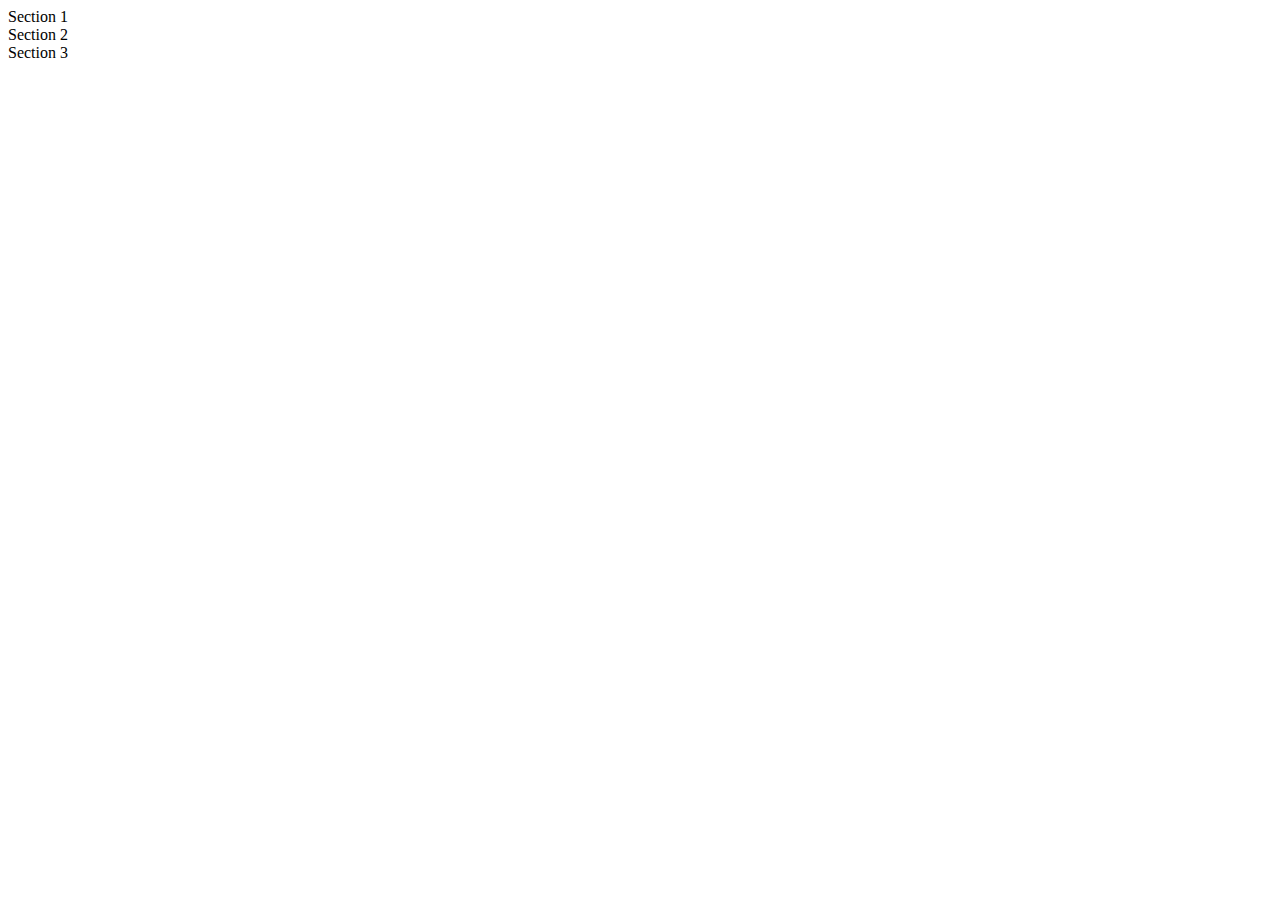
==== test.html @ da3c1618 "Styling" ====
<!DOCTYPE html>
<html lang="en">
<head>
    <link rel="stylesheet" type="text/css" href="jquery.fullPage.css" />
    <script src="http://ajax.googleapis.com/ajax/libs/jquery/1.11.1/jquery.min.js"></script>
    <script src="vendors/jquery.easings.min.js"></script>
    <script type="text/javascript" src="jquery.fullPage.min.js"></script>
    <script type="text/javascript">
        $(document).ready(function() {
            $('#fullpage').fullpage();
        });
    </script>
</head>
<body>
<div id="fullpage">
    <div class="section">Section 1</div>
    <div class="section">Section 2</div>
    <div class="section">Section 3</div>
</div>
</body>
</html>
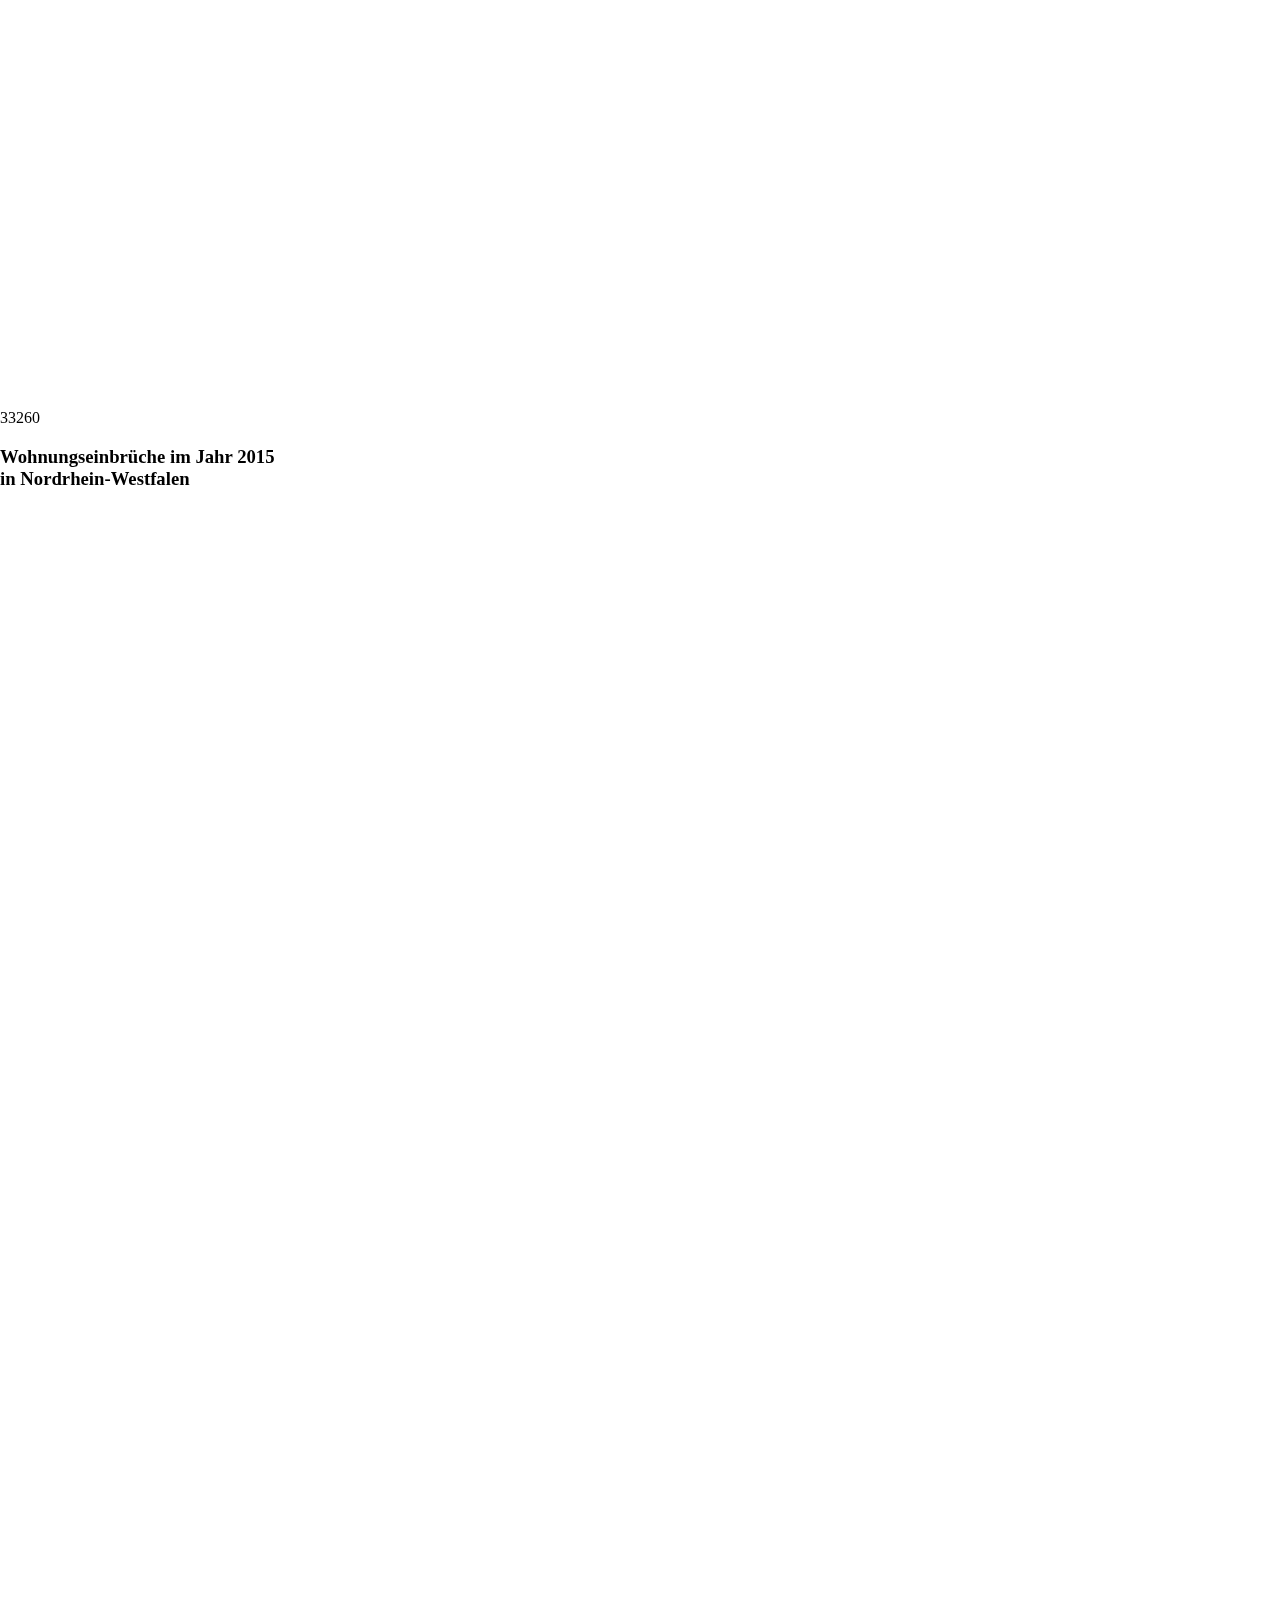
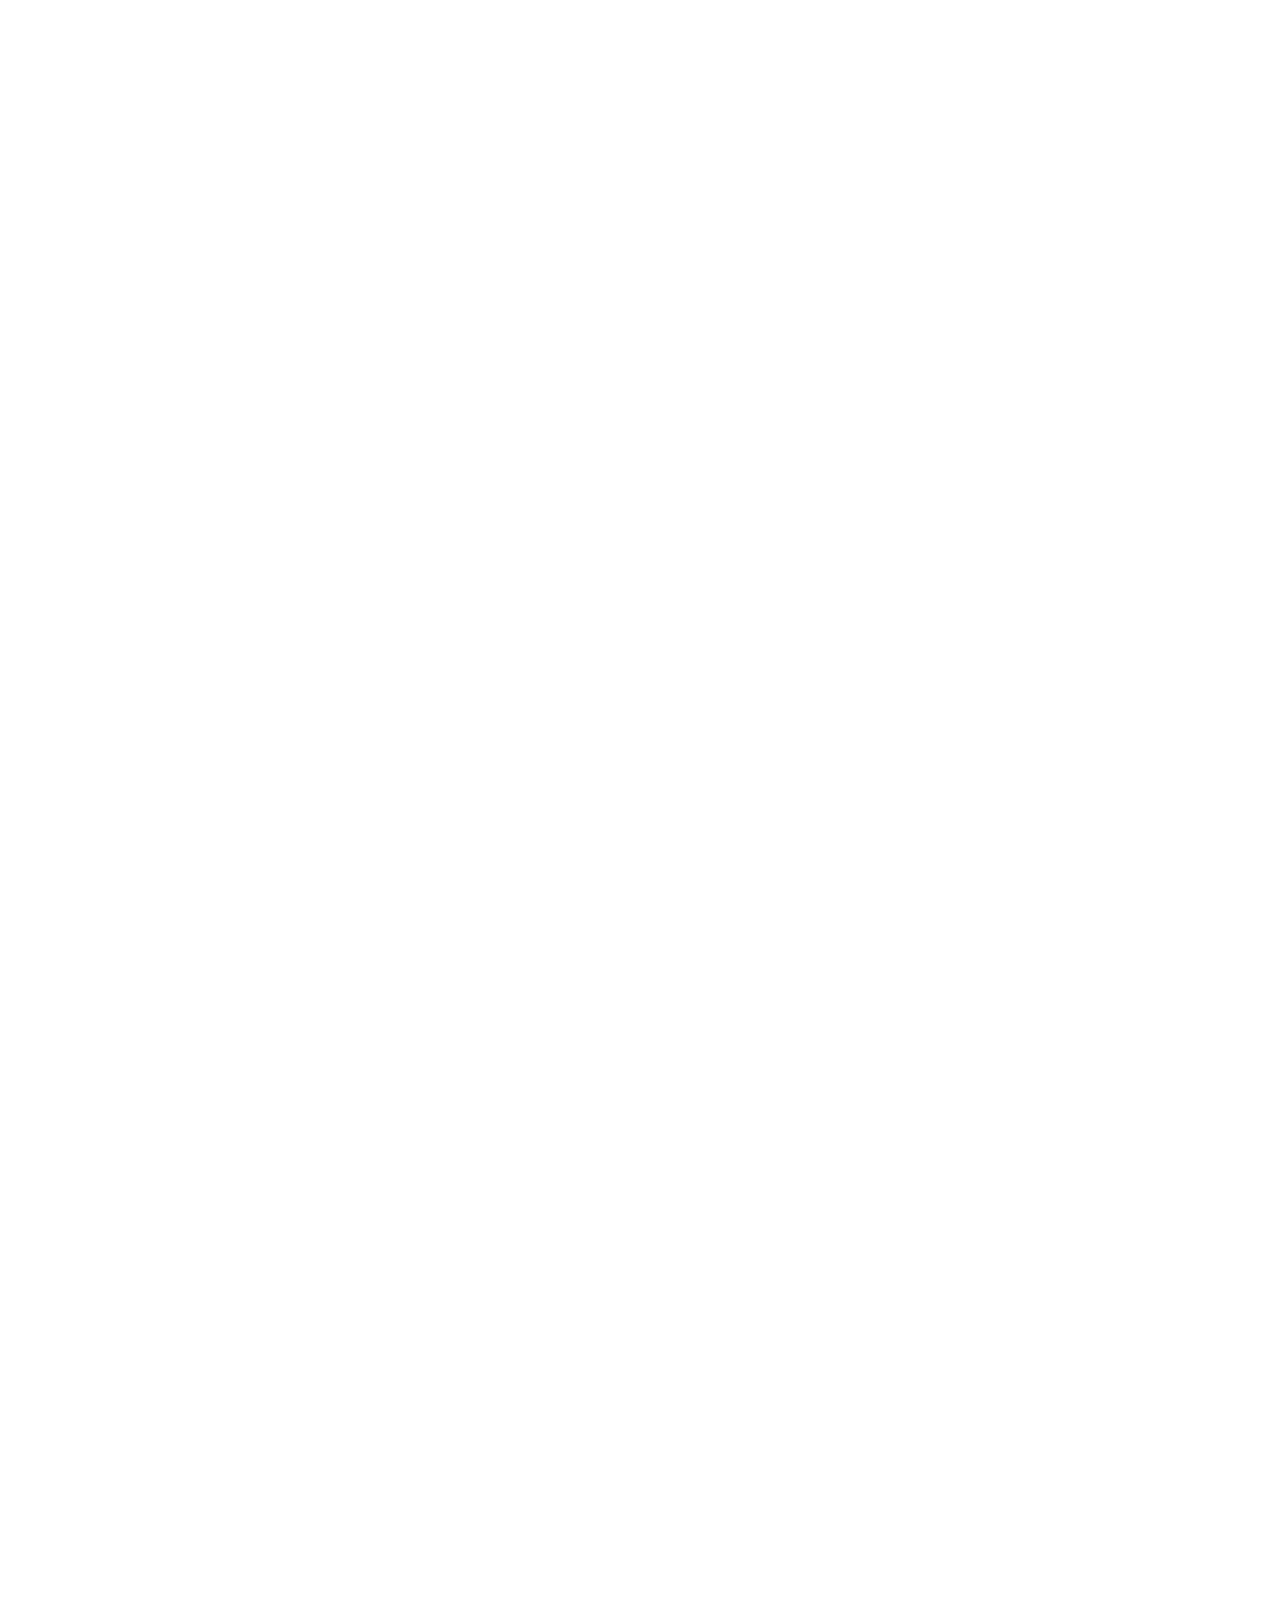
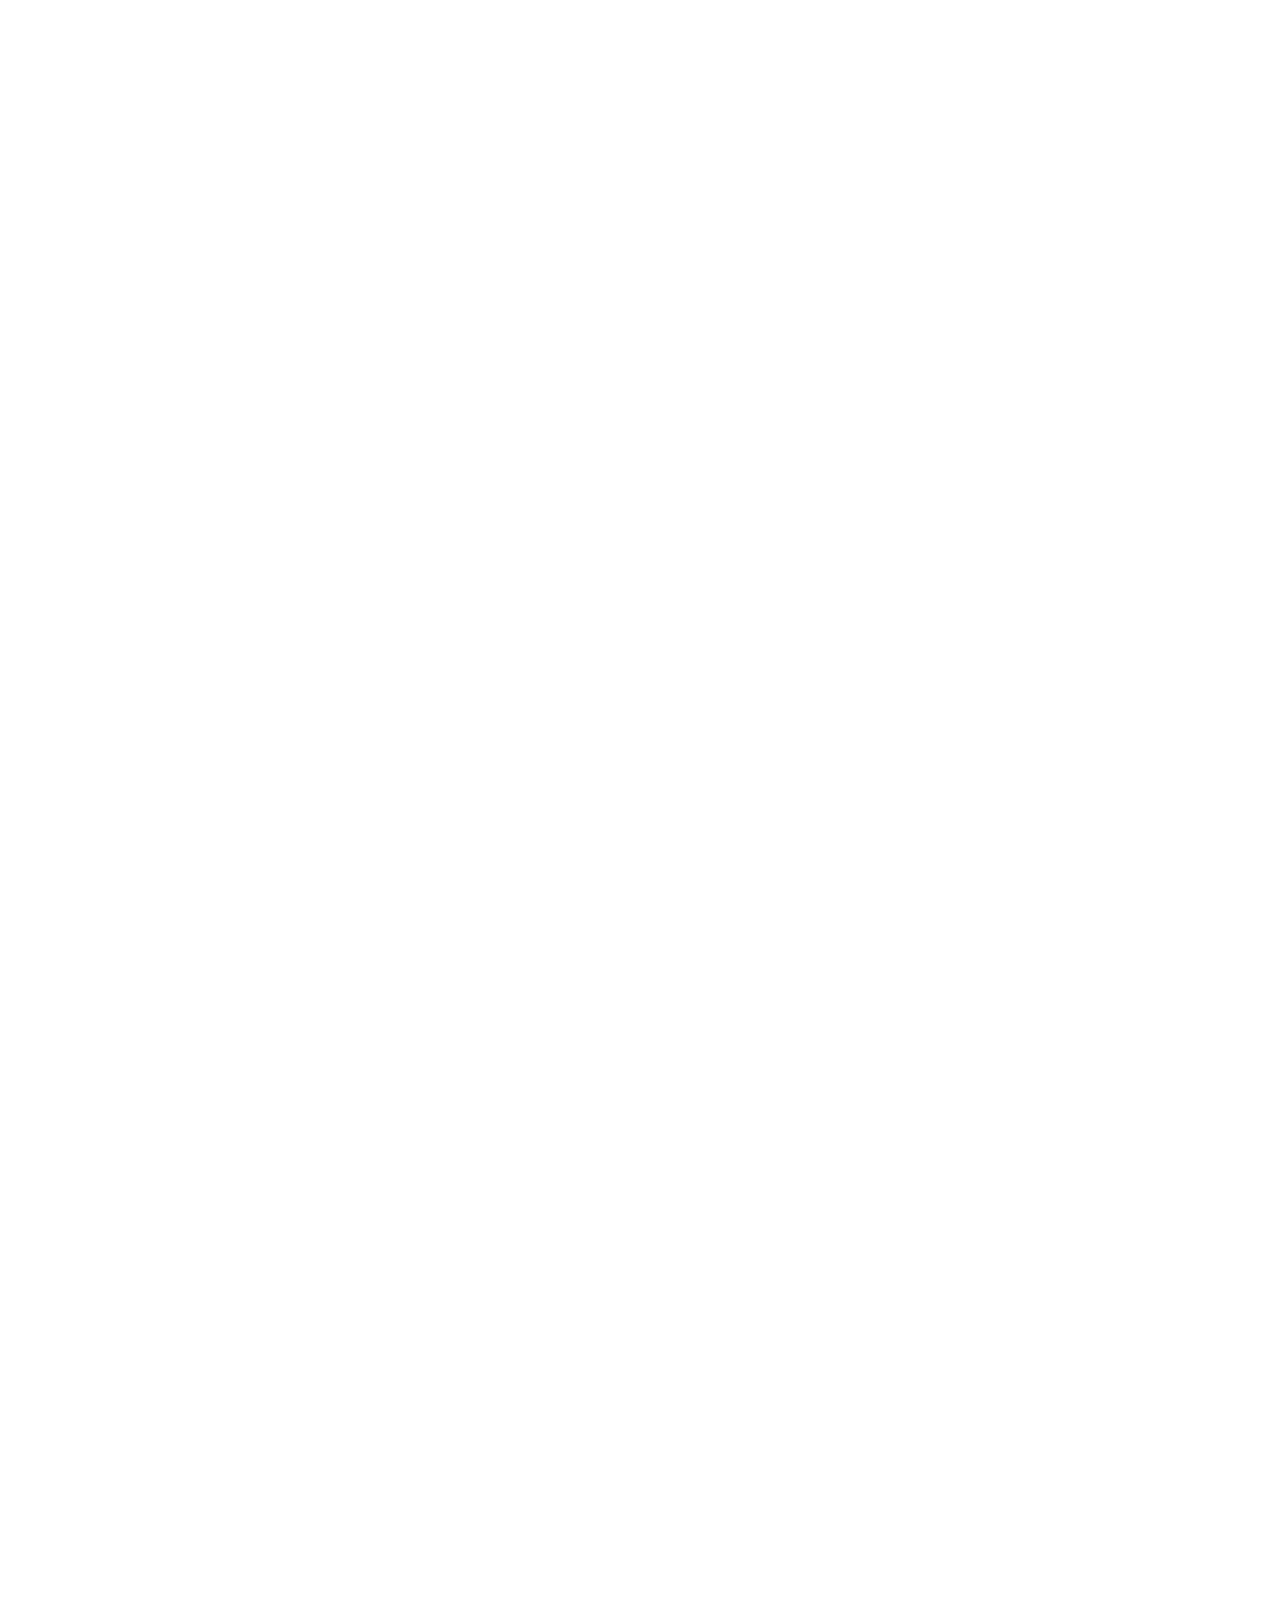
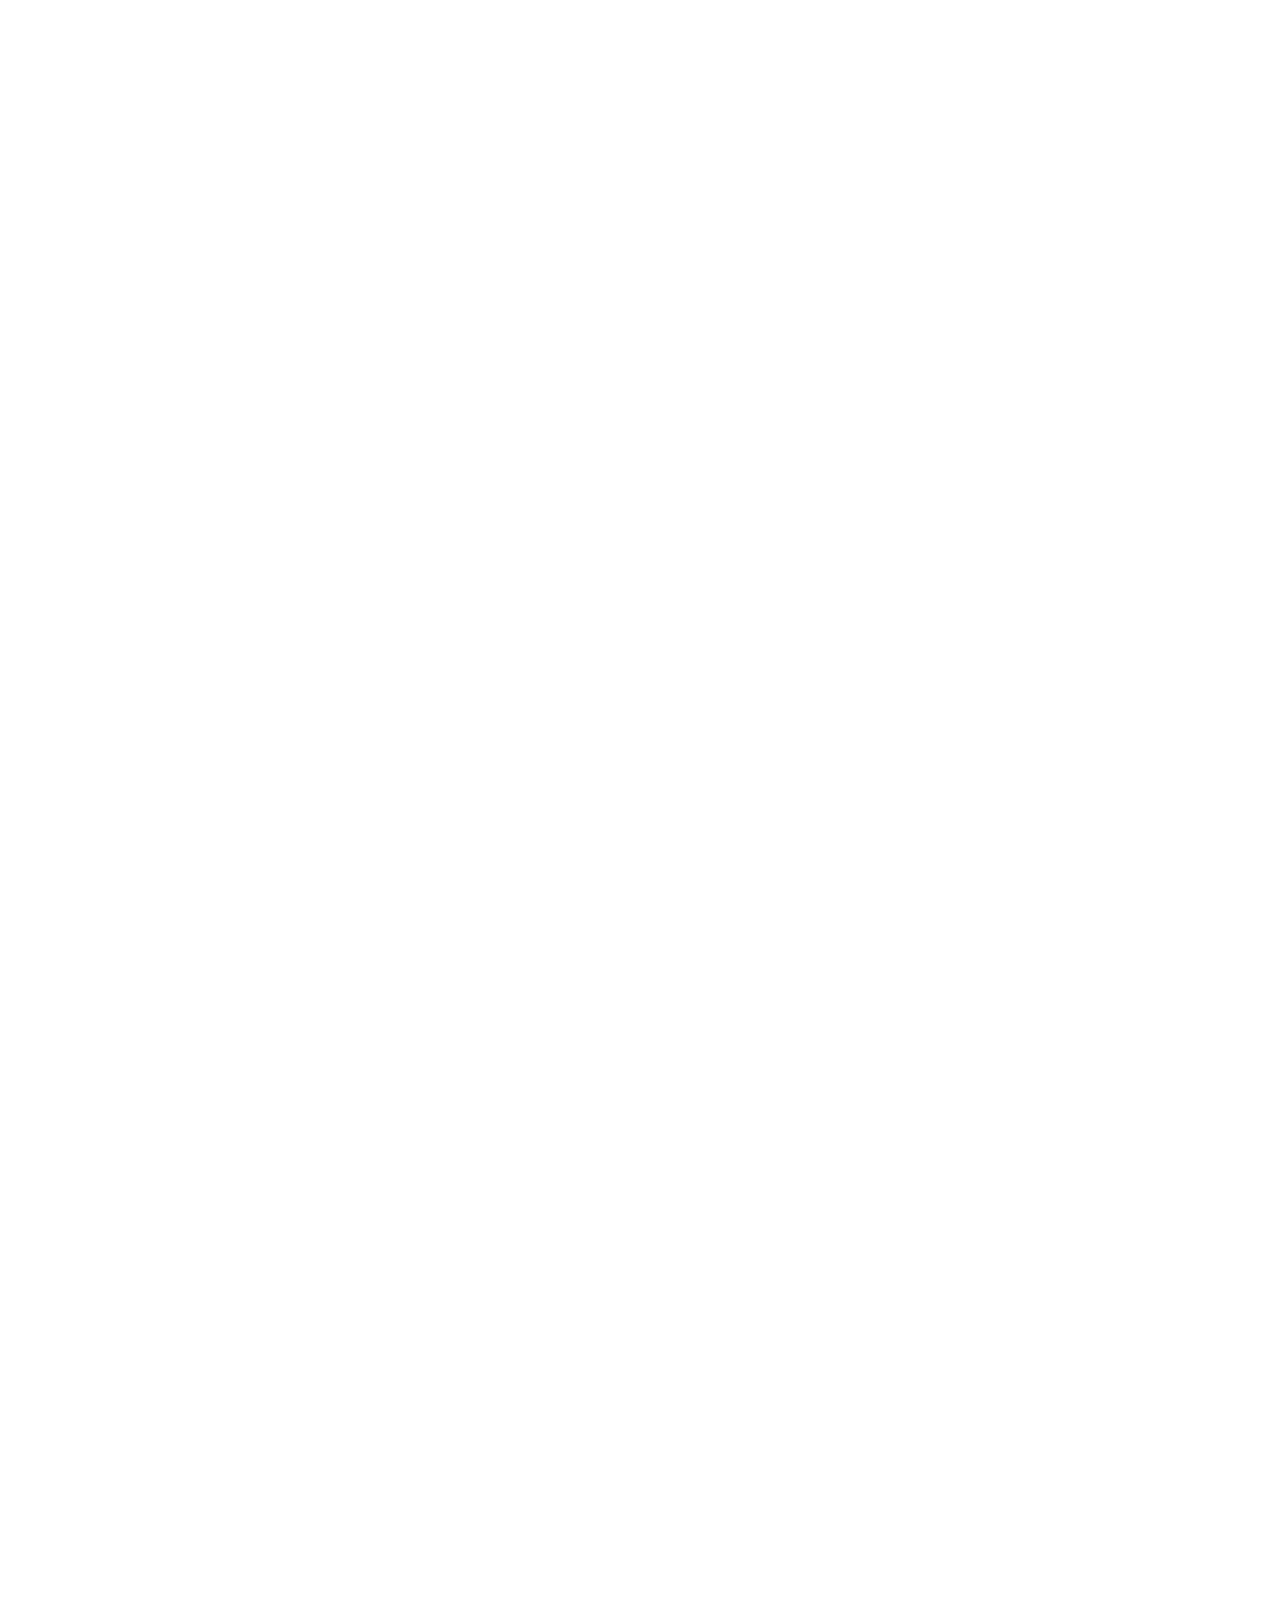
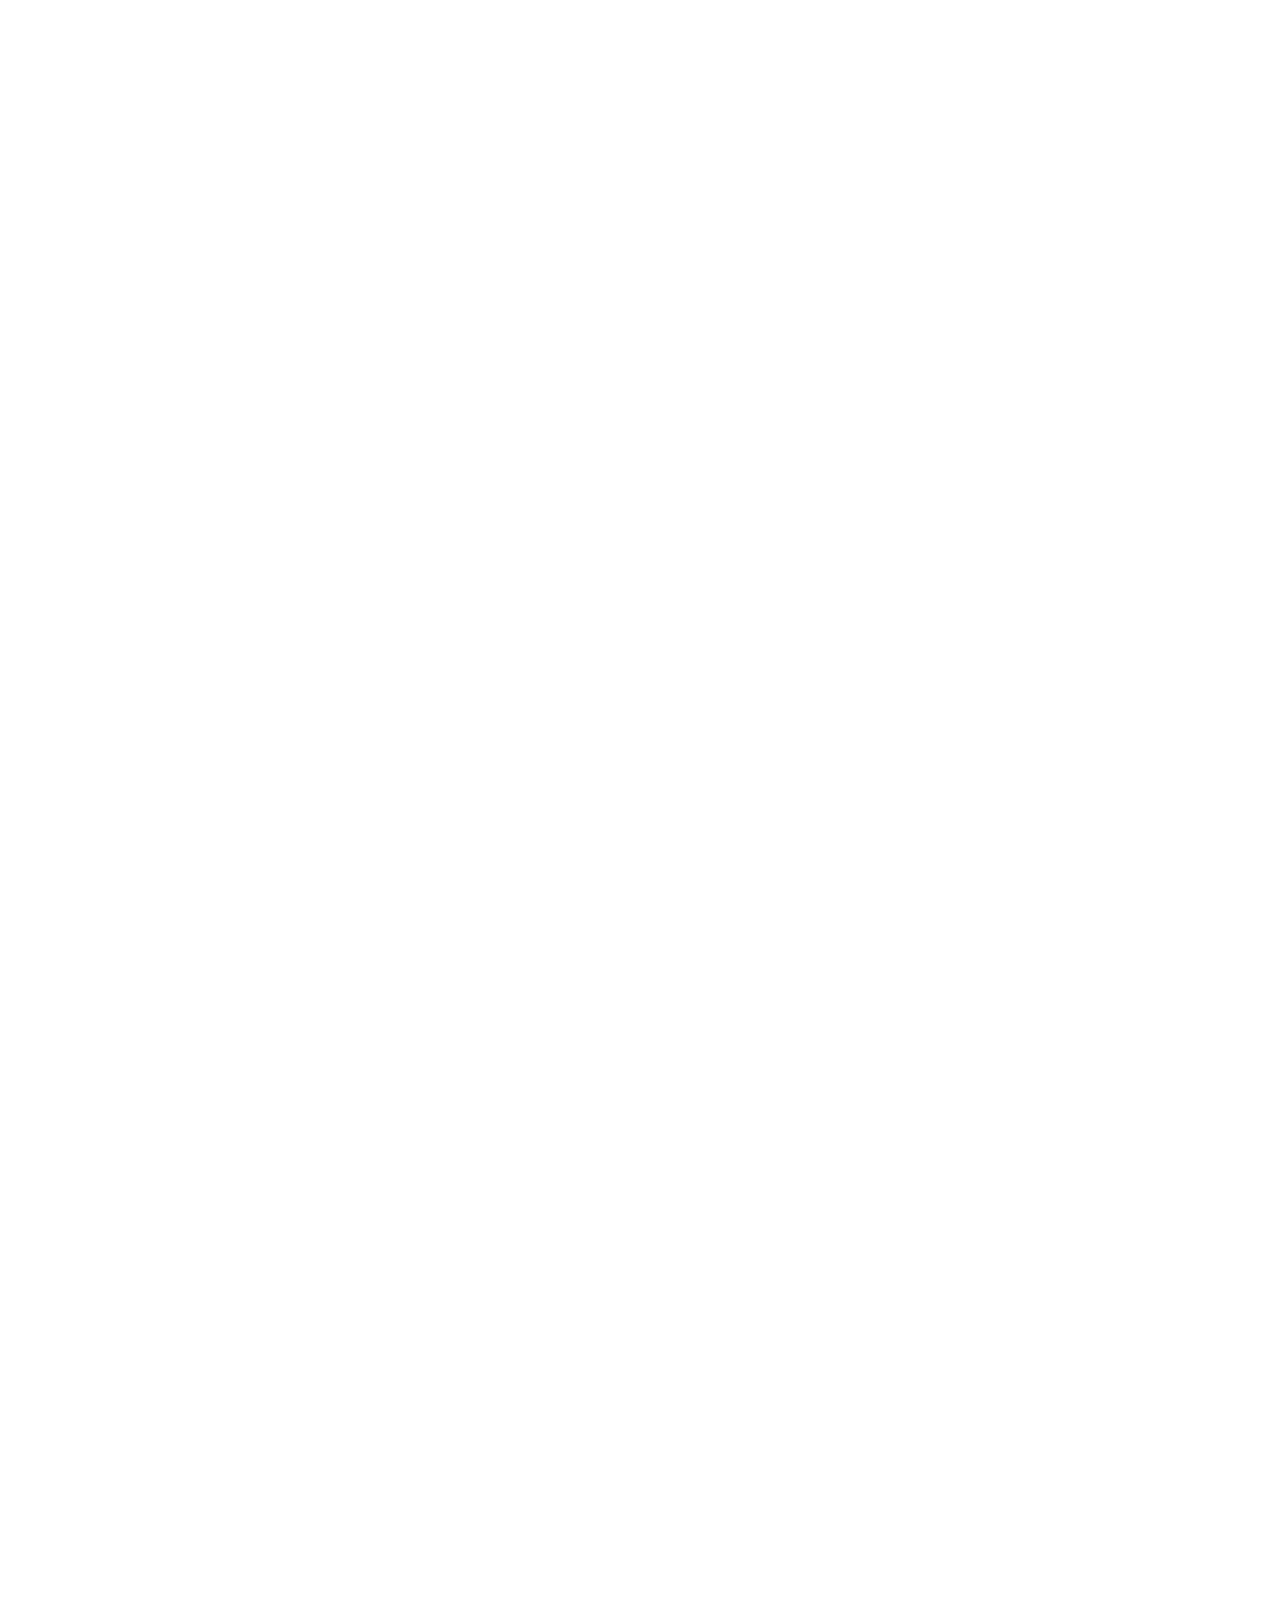
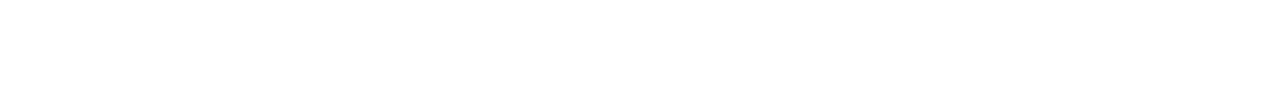
==== commit ef8498fb: "Country Map Mouse Drag Funktion eingefügt und Mouse Scroll getestet/deaktiviert" ====
--- a/test.html
+++ b/test.html
@@ -1,21 +1,166 @@
 <!DOCTYPE html>
 <html lang="en">
 <head>
-    <link rel="stylesheet" type="text/css" href="jquery.fullPage.css" />
+    <link rel="stylesheet" href="css/jquery.fullpage.css"/>
     <script src="http://ajax.googleapis.com/ajax/libs/jquery/1.11.1/jquery.min.js"></script>
     <script src="vendors/jquery.easings.min.js"></script>
-    <script type="text/javascript" src="jquery.fullPage.min.js"></script>
+    <script src="js/jquery.fullPage.js"></script>
     <script type="text/javascript">
         $(document).ready(function() {
             $('#fullpage').fullpage();
         });
     </script>
+
+
 </head>
 <body>
 <div id="fullpage">
-    <div class="section">Section 1</div>
-    <div class="section">Section 2</div>
-    <div class="section">Section 3</div>
+    <div class="section">
+        <script>
+            (function ($) {
+                $.fn.countTo = function (options) {
+                    // merge the default plugin settings with the custom options
+                    options = $.extend({}, $.fn.countTo.defaults, options || {});
+
+                    // how many times to update the value, and how much to increment the value on each update
+                    var loops = Math.ceil(options.speed / options.refreshInterval),
+                        increment = (options.to - options.from) / loops;
+
+                    return $(this).each(function () {
+                        var _this = this,
+                            loopCount = 0,
+                            value = options.from,
+                            interval = setInterval(updateTimer, options.refreshInterval);
+
+                        function updateTimer() {
+                            value += increment;
+                            loopCount++;
+                            $(_this).html(value.toFixed(options.decimals));
+
+                            if (typeof(options.onUpdate) == 'function') {
+                                options.onUpdate.call(_this, value);
+                            }
+
+                            if (loopCount >= loops) {
+                                clearInterval(interval);
+                                value = options.to;
+
+                                if (typeof(options.onComplete) == 'function') {
+                                    options.onComplete.call(_this, value);
+                                }
+                            }
+                        }
+                    });
+                };
+
+                $.fn.countTo.defaults = {
+                    from: 0,  // the number the element should start at
+                    to: 100,  // the number the element should end at
+                    speed: 100,  // how long it should take to count between the target numbers
+                    refreshInterval: 100,  // how often the element should be updated
+                    decimals: 0,  // the number of decimal places to show
+                    onUpdate: null,  // callback method for every time the element is updated,
+                    onComplete: null,  // callback method for when the element finishes updating
+                };
+            })(jQuery);
+
+            jQuery(function ($) {
+                $('.counter').countTo({
+                    from: 0,
+                    to: 62362,
+                    speed: 1500,
+                    refreshInterval: 10,
+                    onComplete: function (value) {
+                        console.debug(this);
+                    }
+                });
+            });
+
+        </script>
+        <br> <span class="counter"></span>
+
+
+        <h3>Wohnungseinbrüche im Jahr 2015<br> in Nordrhein-Westfalen</h3>
+    </div>
+    <div class="section">
+        <div class="text-center">
+            <!--Content hier-->
+            <h1>Wohnungseinbrüche pro Jahr</h1>
+            <div class="jahre">
+                <h4>NRW 2006-2015</h4>
+
+                <div id="einbrueche" style="width: 900px;margin-right: 150px"></div>
+
+            </div>
+
+
+        </div>
+    </div>
+    <div class="section">
+            <div class="slide" data-anchor="slide1">
+                    <div class="text-center">
+                        <h1 class="white">Tatzeiten</h1>
+                        <h4 class="white">Anzahl der Wohnungseinbrüche in Monaten</h4>
+                        <div id="monate" style="padding-left: 130px; width: 80%; height: 400px;"></div>
+                        <!-- <object id="EdgeID" type="text/html" width="638" height="420" data-dw-widget="Edge" data="monate/Assets/monate.html">
+                         </object>-->
+                    </div>
+            </div>
+            <div class="slide" data-anchor="slide2">
+                    <div class="text-center">
+                        <h1 class="white">Tatzeiten</h1>
+
+                        <h4 class="white">Anzahl der Wohnungseinbrüche nach Wochentagen</h4>
+                        <object id="EdgeID" type="text/html" width="1020" height="400" data-dw-widget="Edge"
+                                data="woche/Assets/woche.html">
+                        </object>
+                    </div>
+            </div>
+    </div>
+
+
+    <div class="section">
+        <div id="chartdiv"></div>
+        <div class="row" id="select_year">
+            <div class="btn-group" role="group" aria-label="...">
+                <button type="button" class="btn btn-default" onclick="setDataset(0);"> 2011</button>
+                <button type="button" class="btn btn-default" onclick="setDataset(1);"> 2012</button>
+                <button type="button" class="btn btn-default" onclick="setDataset(2);"> 2013</button>
+                <button type="button" class="btn btn-default" onclick="setDataset(3);"> 2014</button>
+                <button type="button" class="btn btn-default" onclick="setDataset(4);"> 2015</button>
+            </div>
+        </div>
+        <div class="headline_country">
+            <h1 class="country_text" style="margin-top:52px">Aus welchen Ländern stammen die
+                Tatverdächtigen?</h1>
+            <h4>Durch das Auswählen eines
+                Landes sehen Sie die Entwicklung über die Jahre.</h4>
+            <div id="placeholder"></div>
+        </div>
+    </div>
+
+    <div class="section">
+        <div class="slide" data-anchor="slide1">
+            <div class="text-center">
+                <h1 class="white">Höhe des Einbruchsschadens</h1>
+                <h4 class="white">Wählen Sie in der Legende eine Höhe des Einbruchsschadens aus, um zu
+                    erfahren wie oft dieser in dem entsprechenden Jahr war.</h4>
+                <div id="schaden"></div>
+
+            </div>
+        </div>
+        <div class="slide" data-anchor="slide2">
+            <div class="text-center">
+                <h1 class="white"> Gesamtzahl der Fälle und des Schadens </h1>
+                <h4 class="white">Für weitere Details können Sie über eine Säule fahren</h4>
+                <div id="fallzahlen"></div>
+            </div>
+        </div>
+    </div>
+    <div class="section">Section 6</div>
+    <div class="section">Section 7</div>
+    <div class="section">Section 8</div>
+    <div class="section">Section 9</div>
 </div>
 </body>
 </html>